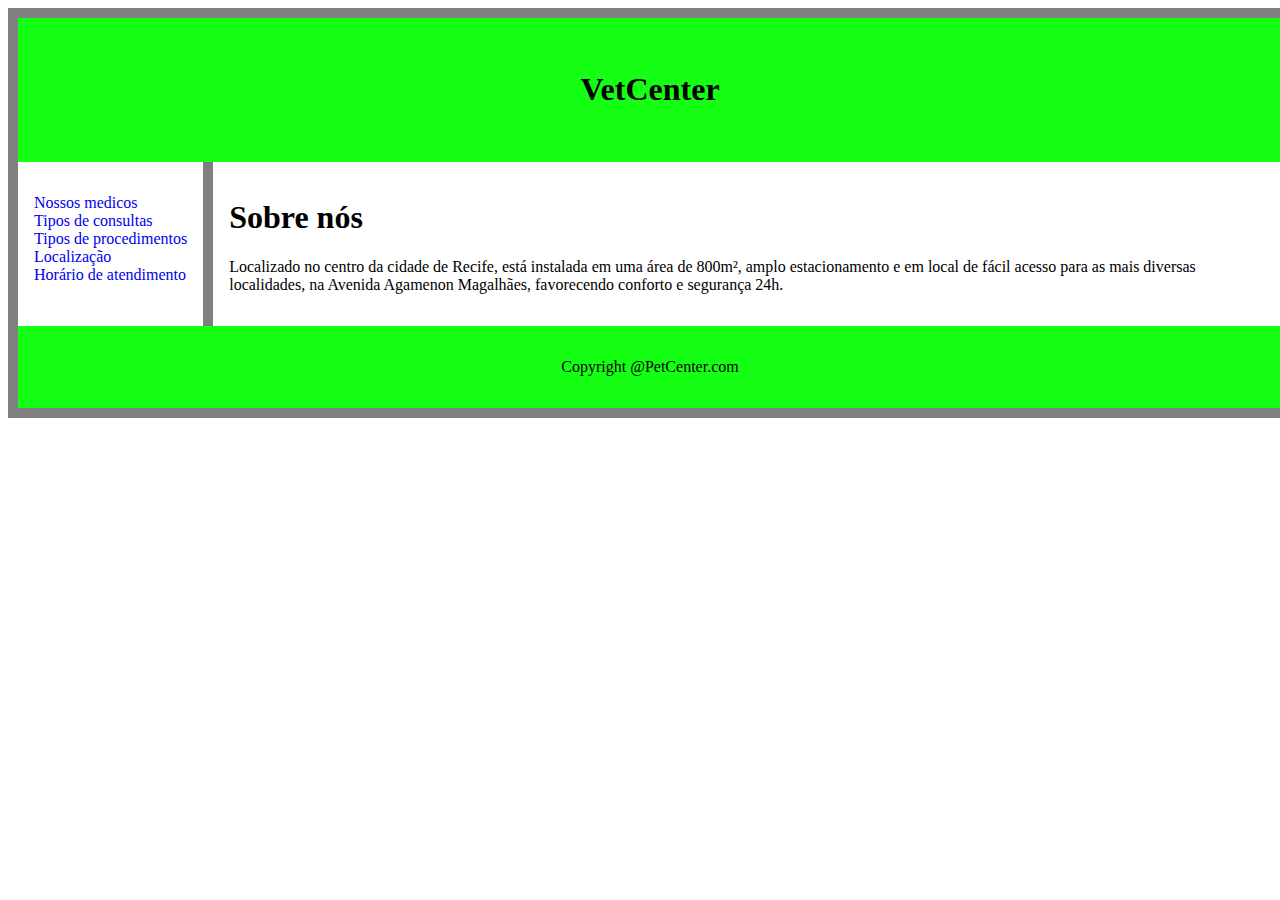
==== Inicio.html @ 8ae149e0 "Primeiro Commit" ====
<!DOCTYPE html>
<html>
<head>
	<meta charset="utf-8">
<style>
	div.container{
		width: 100%;
		border: 10px solid gray;
	}
	header, footer{
		padding: 2em;
		color:black;
		background-color: rgb(20, 255, 20);
		/*clear: left;*/
		text-align: center;
	}
	nav{
		float: left;
		max-width: 160px;
		margin: 0;
		padding: 1em;
	}
	nav ul{
		list-style-type: none;
		padding: 0;
	}
	nav ul a{
		text-decoration: none;
	}
	article{
		margin-left: 170px;
		border-left: 10px solid gray;
		padding: 1em;
		overflow: hidden;
	}
</style>
</head>

<div class="container">

<header>
	<h1>VetCenter</h1>
</header>

<nav>
	<ul>
		<li><a href="#">Nossos medicos</a><li>
		<li><a href="#">Tipos de consultas</a><li>
		<li><a href="#">Tipos de procedimentos</a><li>
		<li><a href="#">Localização</a><li>
		<li><a href="#">Horário de atendimento</a><li>
	</ul>		
</nav>

<article>
	<h1>Sobre nós</h1>
	<p>Localizado no centro da cidade de Recife, está instalada em uma área de 800m², amplo estacionamento e em local de fácil acesso para as mais diversas localidades, na Avenida Agamenon Magalhães, favorecendo conforto e segurança 24h.</p>
</article>

<footer>Copyright @PetCenter.com</footer>

</html>
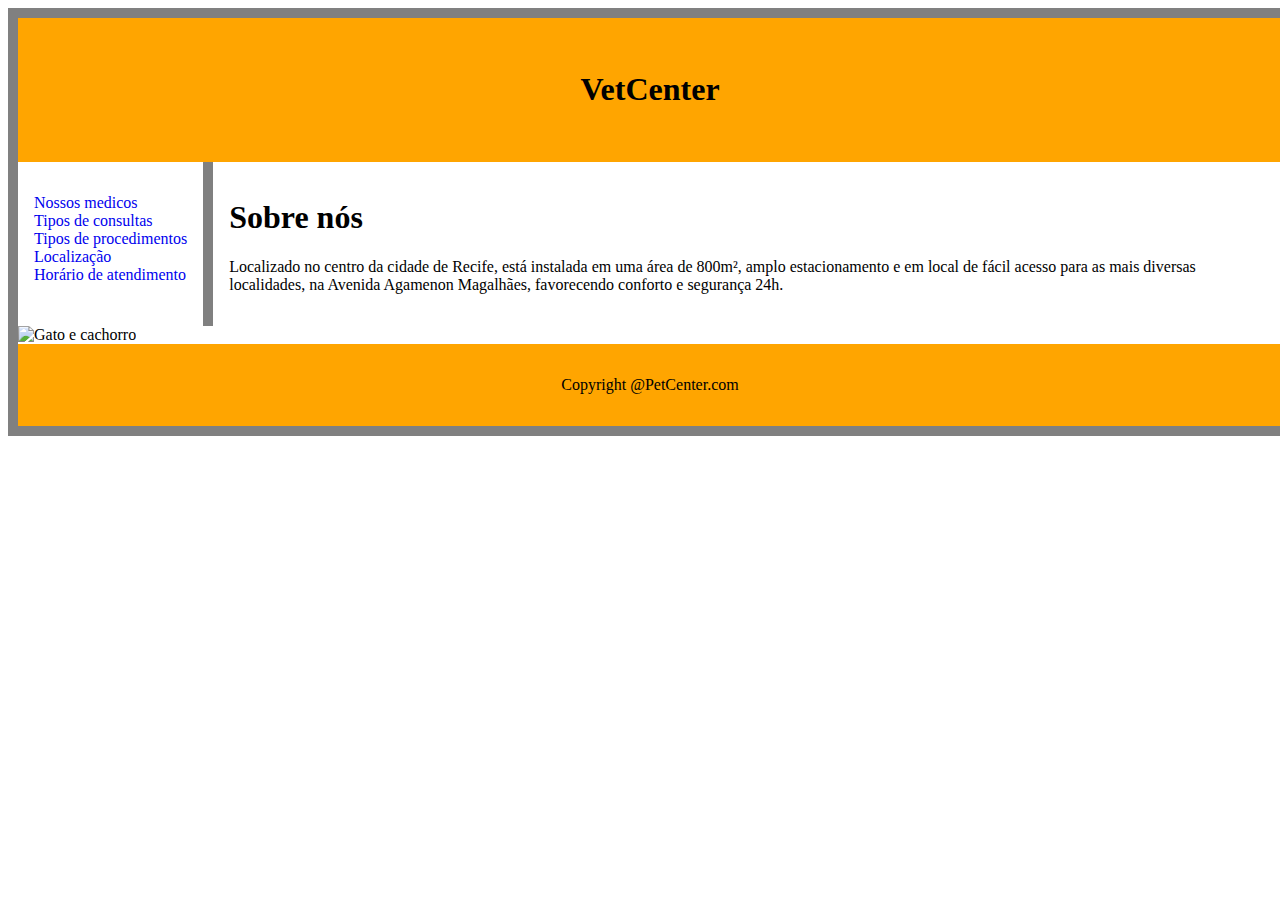
==== commit ca44d122: "Update Inicio.html" ====
--- a/Inicio.html
+++ b/Inicio.html
@@ -10,7 +10,7 @@
 	header, footer{
 		padding: 2em;
 		color:black;
-		background-color: rgb(20, 255, 20);
+		background-color: orange;
 		/*clear: left;*/
 		text-align: center;
 	}
@@ -34,6 +34,7 @@
 		overflow: hidden;
 	}
 </style>
+<title>VetCenter</title>
 </head>
 
 <div class="container">
@@ -44,7 +45,7 @@
 
 <nav>
 	<ul>
-		<li><a href="#">Nossos medicos</a><li>
+		<li><a href="http://www.medplan.com.br/nossos-medicos">Nossos medicos</a><li>
 		<li><a href="#">Tipos de consultas</a><li>
 		<li><a href="#">Tipos de procedimentos</a><li>
 		<li><a href="#">Localização</a><li>
@@ -57,6 +58,8 @@
 	<p>Localizado no centro da cidade de Recife, está instalada em uma área de 800m², amplo estacionamento e em local de fácil acesso para as mais diversas localidades, na Avenida Agamenon Magalhães, favorecendo conforto e segurança 24h.</p>
 </article>
 
+<img src="gatoEcachorro.jpg" alt="Gato e cachorro" width="495" height="250">
+
 <footer>Copyright @PetCenter.com</footer>
 
-</html>+</html>
